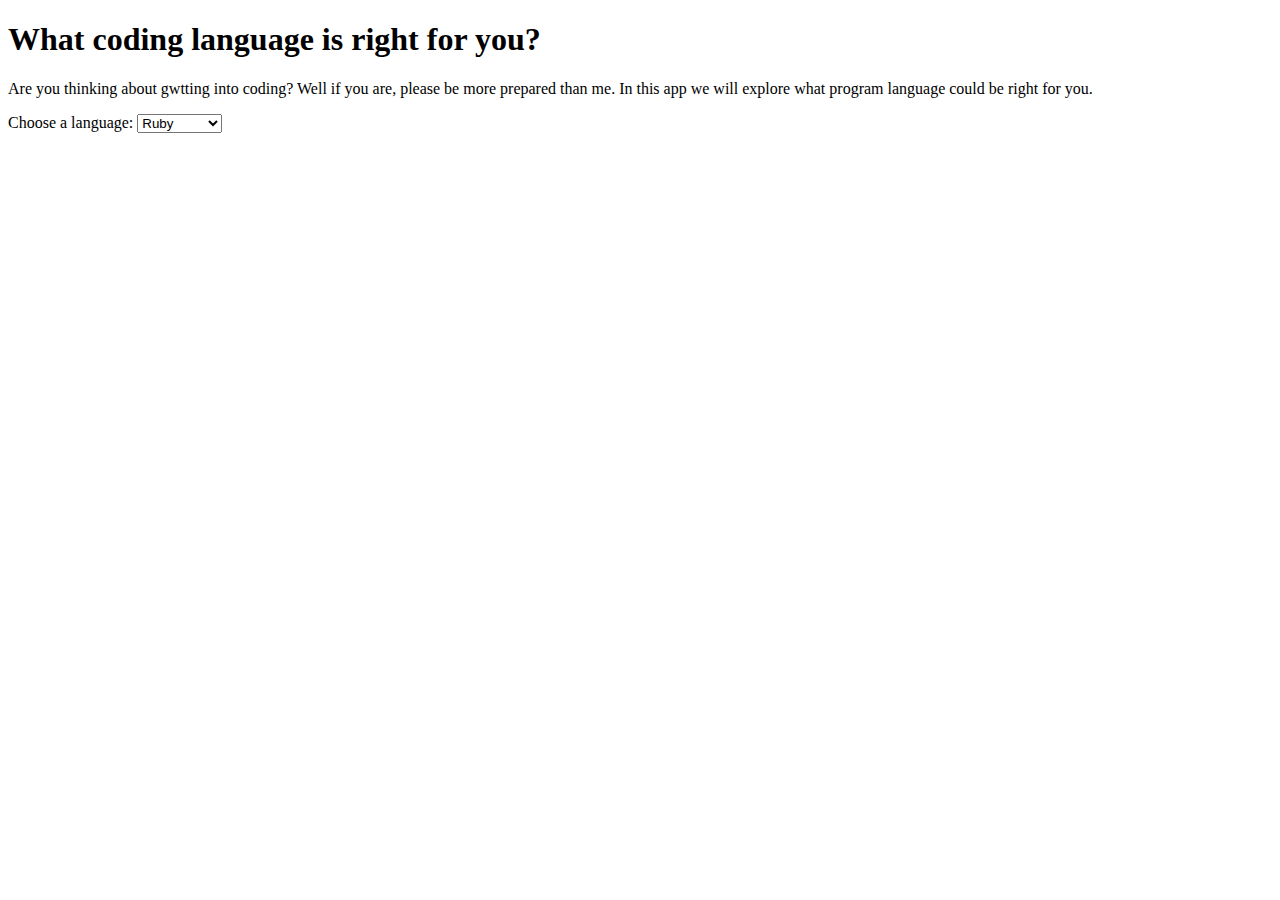
==== Language-App/index.html @ 61807c5c "add label and option forms" ====
<!DOCTYPE html>
<html lang="en">
<head>
	<link rel="stylesheet" href="styles.css">
	<script src="scripts.js"></script>


<title>Document</title>
</head>
<body>
	<h1>What coding language is right for you?</h1>
		<p>Are you thinking about gwtting into coding? Well if you are, please be more prepared than me. In this app we will explore what program language could be right for you.</p>
		<div>
			<label for="Languages">Choose a language:</label>
			<select id="languages" name="languages">
				<option value="ruby">Ruby</option>
				<option value="JavaScript">JavaScript</option>
				<option value="c#">c#</option>
			</select>
	
    
</body>
</html>
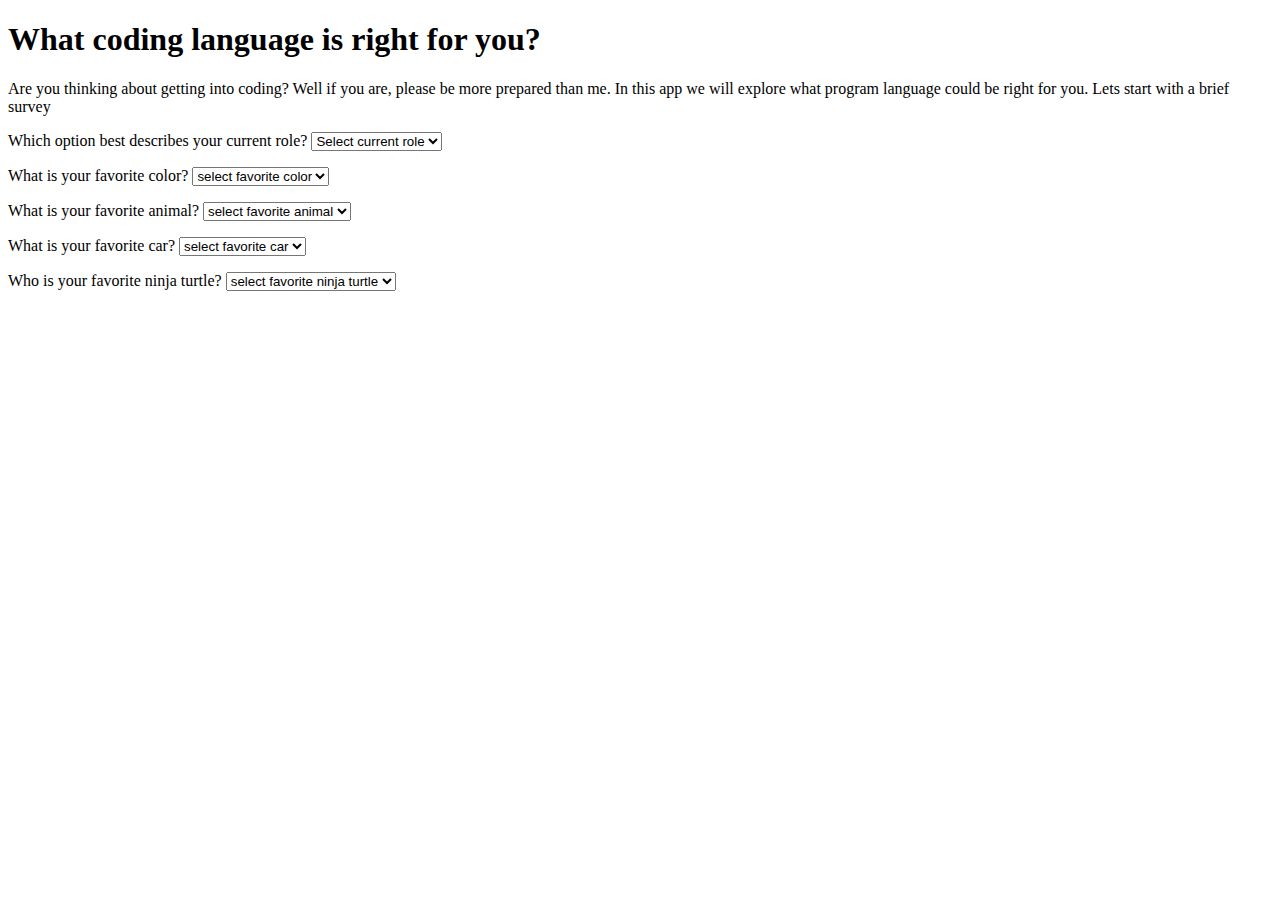
==== commit 35967ef9: "add survey form" ====
--- a/Language-App/index.html
+++ b/Language-App/index.html
@@ -9,14 +9,58 @@
 </head>
 <body>
 	<h1>What coding language is right for you?</h1>
-		<p>Are you thinking about gwtting into coding? Well if you are, please be more prepared than me. In this app we will explore what program language could be right for you.</p>
-		<div>
-			<label for="Languages">Choose a language:</label>
-			<select id="languages" name="languages">
-				<option value="ruby">Ruby</option>
-				<option value="JavaScript">JavaScript</option>
-				<option value="c#">c#</option>
+		<p>Are you thinking about getting into coding? Well if you are, please be more prepared than me. In this app we will explore what program language could be right for you. Lets start with a brief survey</p>
+		<label>
+			Which option best describes your current role?
+			<select id="dropdown">
+				<option>Select current role</option>
+				<option>Student</option>
+				<option>Full Time Job</option>
+				<option>Full Time Learner</option>
+				<option>Prefer not to say</option>
+				<option>Other</option>
 			</select>
+			
+			 <p>
+				<label>What is your favorite color?
+				<select id="dropdown">
+					<option>select favorite color</option>
+					<option>red</option>
+					<option>blue</option>
+					<option>green</option>
+					</select>
+				</p>
+					<label>What is your favorite animal?
+					<select id="dropdown">
+						<option>select favorite animal</option>
+						<option>dog</option>
+						<option>cat</option>
+						<option>bird</option>
+						</select>
+
+					</p>
+					<label>What is your favorite car?
+					<select id="dropdown">
+						<option>select favorite car</option>
+						<option>coupe</option>
+						<option>Suv</option>
+						<option>Truck</option>
+						</select>
+					</p>
+					<label>Who is your favorite ninja turtle?
+					<select id="dropdown">
+						<option>select favorite ninja turtle</option>
+						<option>Leo</option>
+						<option>Raph</option>
+						<option>Don</option>
+						</select>
+						
+
+						</label>
+					 
+
+
+
 	
     
 </body>
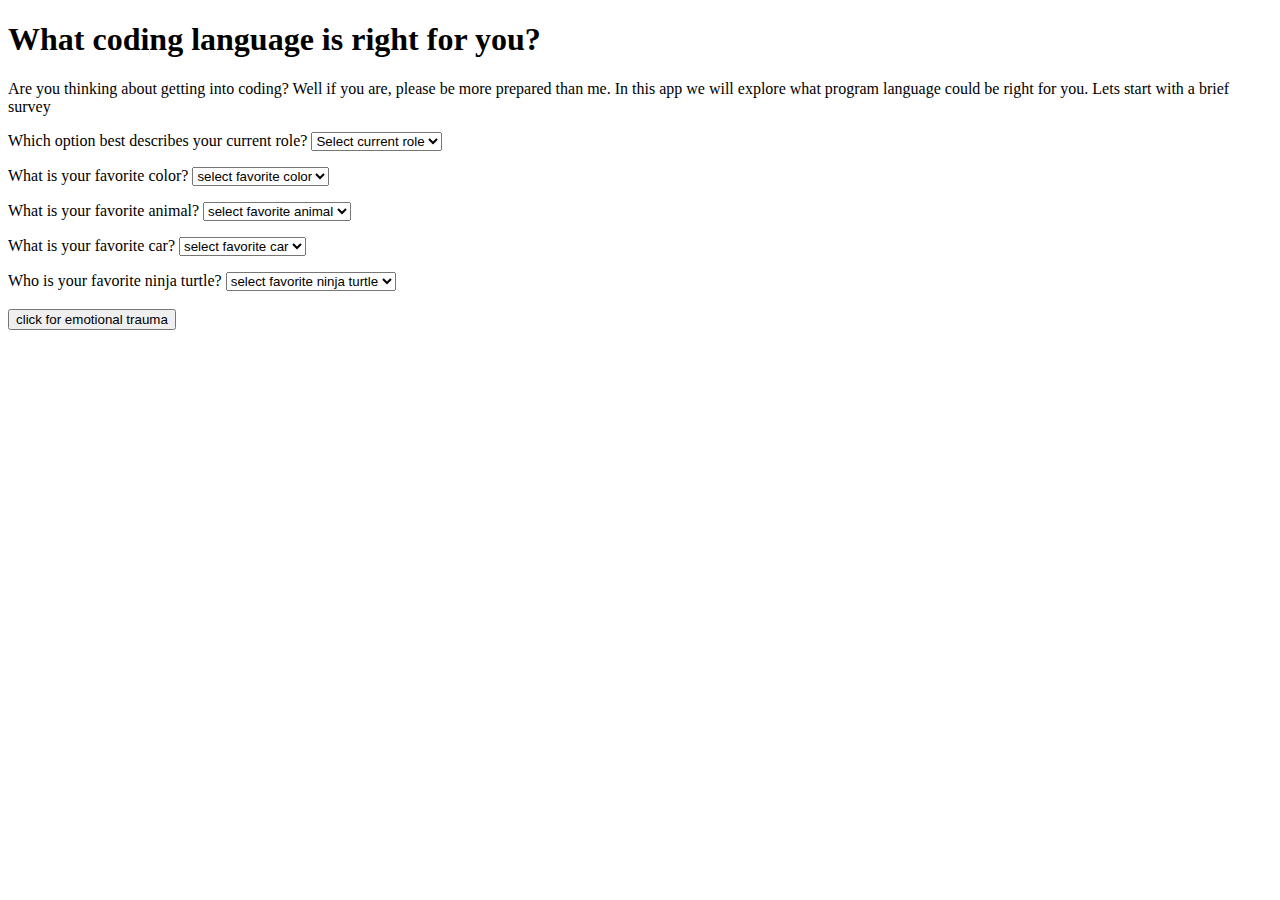
==== commit e2359142: "assign varables in html, add events in JS" ====
--- a/Language-App/index.html
+++ b/Language-App/index.html
@@ -9,6 +9,8 @@
 </head>
 <body>
 	<h1>What coding language is right for you?</h1>
+
+	<form>
 		<p>Are you thinking about getting into coding? Well if you are, please be more prepared than me. In this app we will explore what program language could be right for you. Lets start with a brief survey</p>
 		<label>
 			Which option best describes your current role?
@@ -25,41 +27,59 @@
 				<label>What is your favorite color?
 				<select id="dropdown">
 					<option>select favorite color</option>
-					<option>red</option>
-					<option>blue</option>
-					<option>green</option>
+					<option value="red">red</option>
+					<option value="blue">blue</option>
+					<option value="green">green</option>
 					</select>
 				</p>
 					<label>What is your favorite animal?
 					<select id="dropdown">
 						<option>select favorite animal</option>
-						<option>dog</option>
-						<option>cat</option>
-						<option>bird</option>
+						<option value="dog">dog</option>
+						<option value="cat">cat</option>
+						<option value="bird">bird</option>
 						</select>
 
 					</p>
-					<label>What is your favorite car?
+					<label> What is your favorite car?</label>
 					<select id="dropdown">
 						<option>select favorite car</option>
-						<option>coupe</option>
-						<option>Suv</option>
-						<option>Truck</option>
+						<option value="coupe">coupe</option>
+						<option value="Suv">Suv</option>
+						<option value="Truck">Truck</option>
 						</select>
 					</p>
 					<label>Who is your favorite ninja turtle?
 					<select id="dropdown">
 						<option>select favorite ninja turtle</option>
-						<option>Leo</option>
-						<option>Raph</option>
-						<option>Don</option>
+						<option value="leo">Leo</option>
+						<option value="Raph">Raph</option>
+						<option value="Don">Don</option>
 						</select>
+						<div>
+							<br>
+						<button type="submit" value="">click for emotional trauma</button></div>
+					
 						
+						
+					</div>
 
-						</label>
-					 
+					
+						
+</form>
 
 
+<div id="" class="hidden"> 
+	<p> 
+</div>
+
+<div id="" class="hidden"> 
+	<p></p>
+</div>
+
+<div id="" class="hidden"> 
+	<p></p>
+</div>
 
 	
     
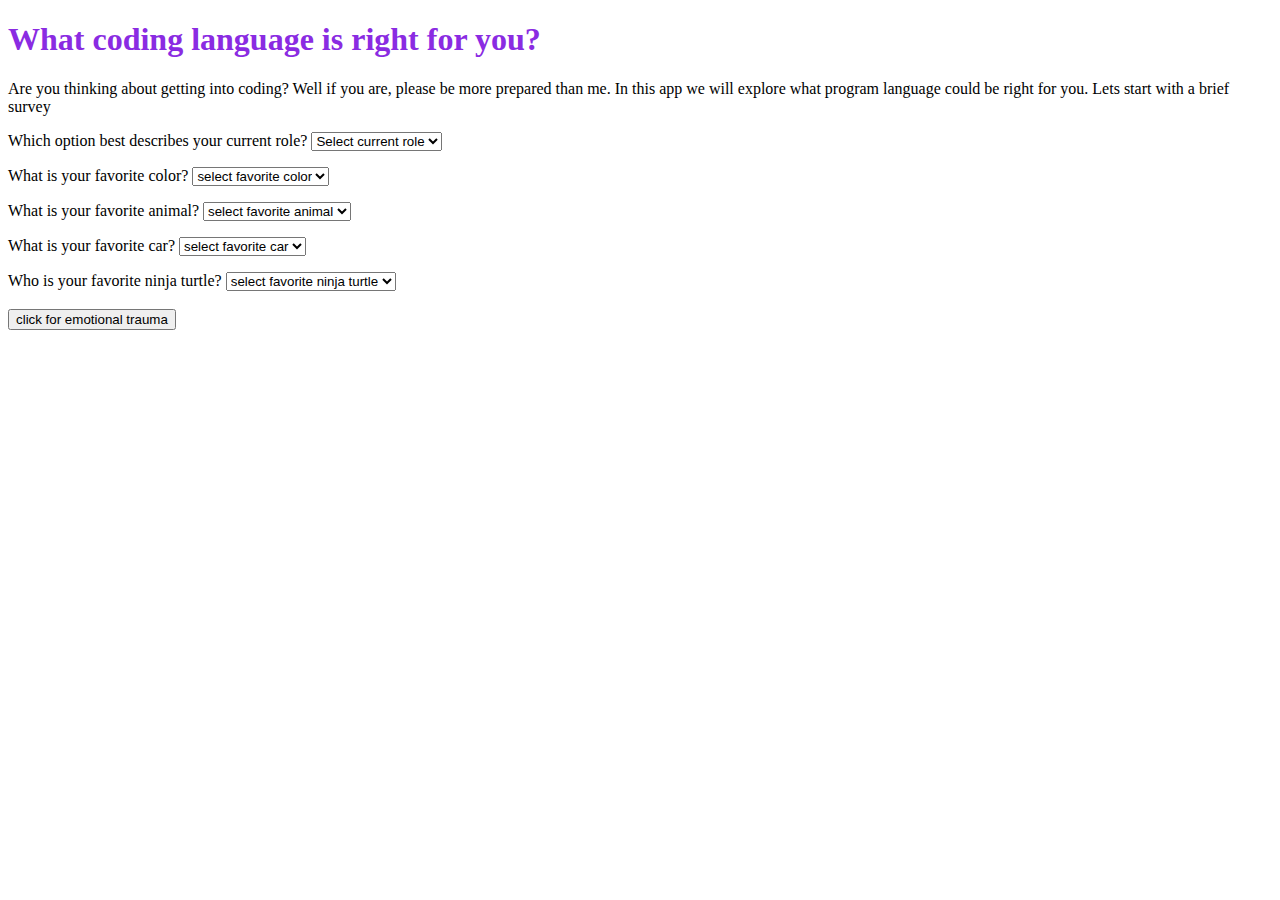
==== commit 98657f99: "apply some css styling" ====
--- a/Language-App/index.html
+++ b/Language-App/index.html
@@ -1,7 +1,7 @@
 <!DOCTYPE html>
 <html lang="en">
 <head>
-	<link rel="stylesheet" href="styles.css">
+	<link rel="stylesheet" href="css/styles.css" type="text/css">
 	<script src="scripts.js"></script>
 
 
@@ -16,49 +16,49 @@
 			Which option best describes your current role?
 			<select id="dropdown">
 				<option>Select current role</option>
-				<option>Student</option>
-				<option>Full Time Job</option>
-				<option>Full Time Learner</option>
-				<option>Prefer not to say</option>
-				<option>Other</option>
+				<option let value="Student">Student</option>
+				<option let value="Full Time Job">Full Time Job</option>
+				<option let value="Full Time learner">Full Time Learner</option>
+				<option let value="Prefer not to say">Prefer not to say</option>
+				<option let value="Other">Other</option>
 			</select>
 			
 			 <p>
 				<label>What is your favorite color?
 				<select id="dropdown">
-					<option>select favorite color</option>
-					<option value="red">red</option>
-					<option value="blue">blue</option>
-					<option value="green">green</option>
+					<option const>select favorite color</option>
+					<option let value="red">red</option>
+					<option let value="blue">blue</option>
+					<option let value="green">green</option>
 					</select>
 				</p>
 					<label>What is your favorite animal?
 					<select id="dropdown">
-						<option>select favorite animal</option>
-						<option value="dog">dog</option>
-						<option value="cat">cat</option>
-						<option value="bird">bird</option>
+						<option const>select favorite animal</option>
+						<option let value="dog">dog</option>
+						<option let value="cat">cat</option>
+						<option let value="bird">bird</option>
 						</select>
 
 					</p>
 					<label> What is your favorite car?</label>
 					<select id="dropdown">
-						<option>select favorite car</option>
-						<option value="coupe">coupe</option>
-						<option value="Suv">Suv</option>
-						<option value="Truck">Truck</option>
+						<option const>select favorite car</option>
+						<option  let value="coupe">coupe</option>
+						<option  let value="Suv">Suv</option>
+						<option  let value="Truck">Truck</option>
 						</select>
 					</p>
 					<label>Who is your favorite ninja turtle?
 					<select id="dropdown">
-						<option>select favorite ninja turtle</option>
-						<option value="leo">Leo</option>
-						<option value="Raph">Raph</option>
-						<option value="Don">Don</option>
+						<option const>select favorite ninja turtle</option>
+						<option let value="leo">Leo</option>
+						<option let value="Raph">Raph</option>
+						<option let value="Don">Don</option>
 						</select>
 						<div>
 							<br>
-						<button type="submit" value="">click for emotional trauma</button></div>
+						<button const  type="submit" value="">click for emotional trauma</button></div>
 					
 						
 						
--- a/Language-App/css/styles.css
+++ b/Language-App/css/styles.css
@@ -0,0 +1,4 @@
+h1 {
+  text-align:left;
+  color: blueviolet;
+}